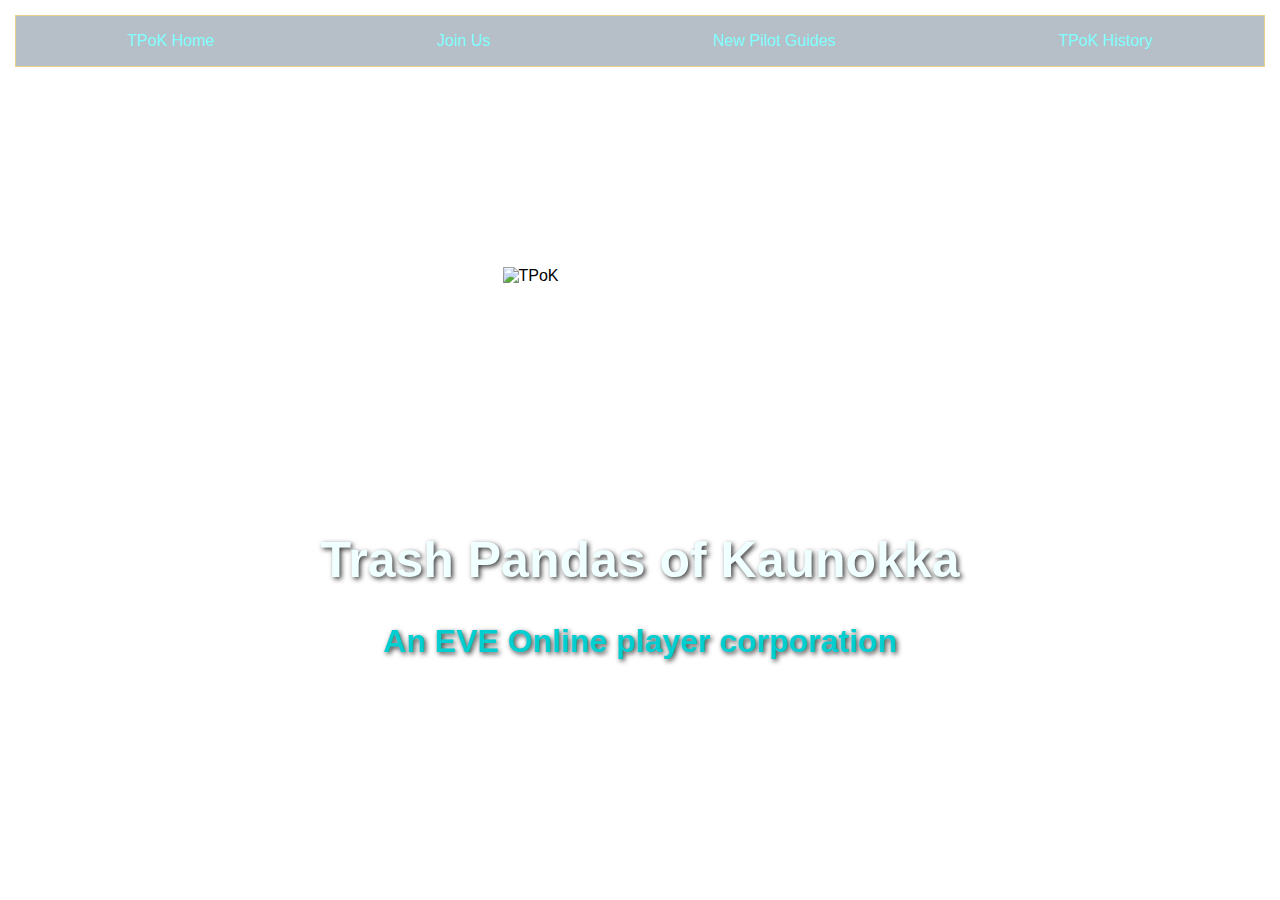
==== index.html @ 5e568a10 "Add files via upload" ====
<!DOCTYPE html>
<html lang="en">
<head>
    <meta charset="UTF-8">
    <link rel="stylesheet" href="main.css">
    <meta http-equiv="X-UA-Compatible" content="IE=edge">
    <meta name="viewport" content="width=device-width, initial-scale=1.0">
    <title>TPoK Home</title>
</head>
<body id="home">
    <div id="nav">
        <a href="index.html">TPoK Home</a>
        <a href="joinus.html">Join Us</a>
        <a href="npguide.html">New Pilot Guides</a>
        <a href="tpokhistory.html">TPoK History</a>
    </div>
    <div>
        <img src="/Website/logo1.png" class="image1" alt="TPoK" style="width: 275px;height:275px;">
    </div>
    <div class="container1">
        <div>
            <h1>Trash Pandas of Kaunokka</h1>
            <h2>An EVE Online player corporation</h2>
        </div>
    </div>
</body>
</html>
---- main.css ----
body#home {
    margin: 15px;
    background: url(/website/kiki1.png) no-repeat center center fixed; 
    -webkit-background-size: cover;
    -moz-background-size: cover;
    -o-background-size: cover;
    background-size: cover;
    font-family: 'Gill Sans', 'Gill Sans MT', Calibri, 'Trebuchet MS', sans-serif;
}

body#joinus {
    margin: 15px;
    background: url(/website/fleet2.jpg) no-repeat center center fixed; 
    -webkit-background-size: cover;
    -moz-background-size: cover;
    -o-background-size: cover;
    background-size: cover;
    font-family: 'Gill Sans', 'Gill Sans MT', Calibri, 'Trebuchet MS', sans-serif;
}

body#npguide {
    margin: 15px;
    background: url(/website/praxis3.png) no-repeat center center fixed; 
    -webkit-background-size: cover;
    -moz-background-size: cover;
    -o-background-size: cover;
    background-size: cover;
    font-family: 'Gill Sans', 'Gill Sans MT', Calibri, 'Trebuchet MS', sans-serif;
}

body#tpokhistory {
    margin: 15px;
    background: url(/website/vexor1.png) no-repeat center center fixed; 
    -webkit-background-size: cover;
    -moz-background-size: cover;
    -o-background-size: cover;
    background-size: cover;
    font-family: 'Gill Sans', 'Gill Sans MT', Calibri, 'Trebuchet MS', sans-serif;
}


#nav {
    display: flex;
    justify-content: center;
    justify-content: space-around;
    align-items: center;
    background-color: slategrey;
    height: 50px;
    border-style: solid;
    border-color: goldenrod;
    opacity: 50%;
    border-width: 1px;
    font-family: 'Gill Sans', 'Gill Sans MT', Calibri, 'Trebuchet MS', sans-serif;
    }

#nav a {
    color: aqua;
    text-decoration: none;
}

#nav a:hover {
    color: coral;
}

#contact a {
    color: chartreuse;
}

.image1 {
    display: block;
    margin-left: auto;
    margin-right: auto;
    padding-top: 200px;
}

.image2 {
    display: block;
    align-items: left;
    height: 190px;
    width: 190px;
    }

h1 {
    color: azure;
    font-size: 50px;
    text-shadow: 2px 2px 5px #373737;
    text-align: center;
}

h2 {
    color: darkturquoise;
    font-size: 32px;
    text-align: center;
    text-shadow: 2px 2px 5px #3f3f3f
}

h3 {
    text-align: center;
    color: midnightblue;
    font-size: 32px;
    text-shadow: 5px 5px 5px #3f3f3f
}

h4 {
    color: azure;
    font-size: 32px;
    text-shadow: 2px 2px 5px #3f3f3f;
}

ul {
    display: table;
    margin: 0 auto;
    color: antiquewhite;
    font-size: 24px;
}


.container1 {
display: flex;
justify-content: center;
align-items: center;
height: 100px;
}

.ptext1 {
    word-break: keep-all;
    text-align: center;
    font-size: 28px;
    color: rgb(220, 161, 14);
    text-shadow: 2px 2px 2px #000000;
}

.ptext2 {
    word-break: keep-all;
    text-align: left;
    margin-left: 100px;
    font-size: 20px;
    color: darkgoldenrod;
}

.container2 {
    display: flex;
    flex-direction: row;
    flex-wrap: wrap;
    justify-content: center;
    justify-content: space-around;
    align-items: center;
    padding: 10px;
    height: 800px;
}

.box {
    display: flex;
    flex-direction: column;
    width: 33%;
    min-height: 800px;
    align-items: center;
    text-align: center;
    opacity: 90%;
    box-shadow: 0px 0px 0px 2px #00f3fb;
}

.box1 {background-color: darkslategrey;}
.box2 {background-color: sandybrown;}
.box3 {background-color: lightcoral;}

#link a {
    color: aquamarine;
    text-decoration: none;
    align-items: center;
}

#link a:hover {
    color: coral;
}

#contact a {
    color: chartreuse;
}

.container3 {
    display: flex;
    justify-content: center;
    align-items: center;
    height: 350px;
    widows: 500px;
}
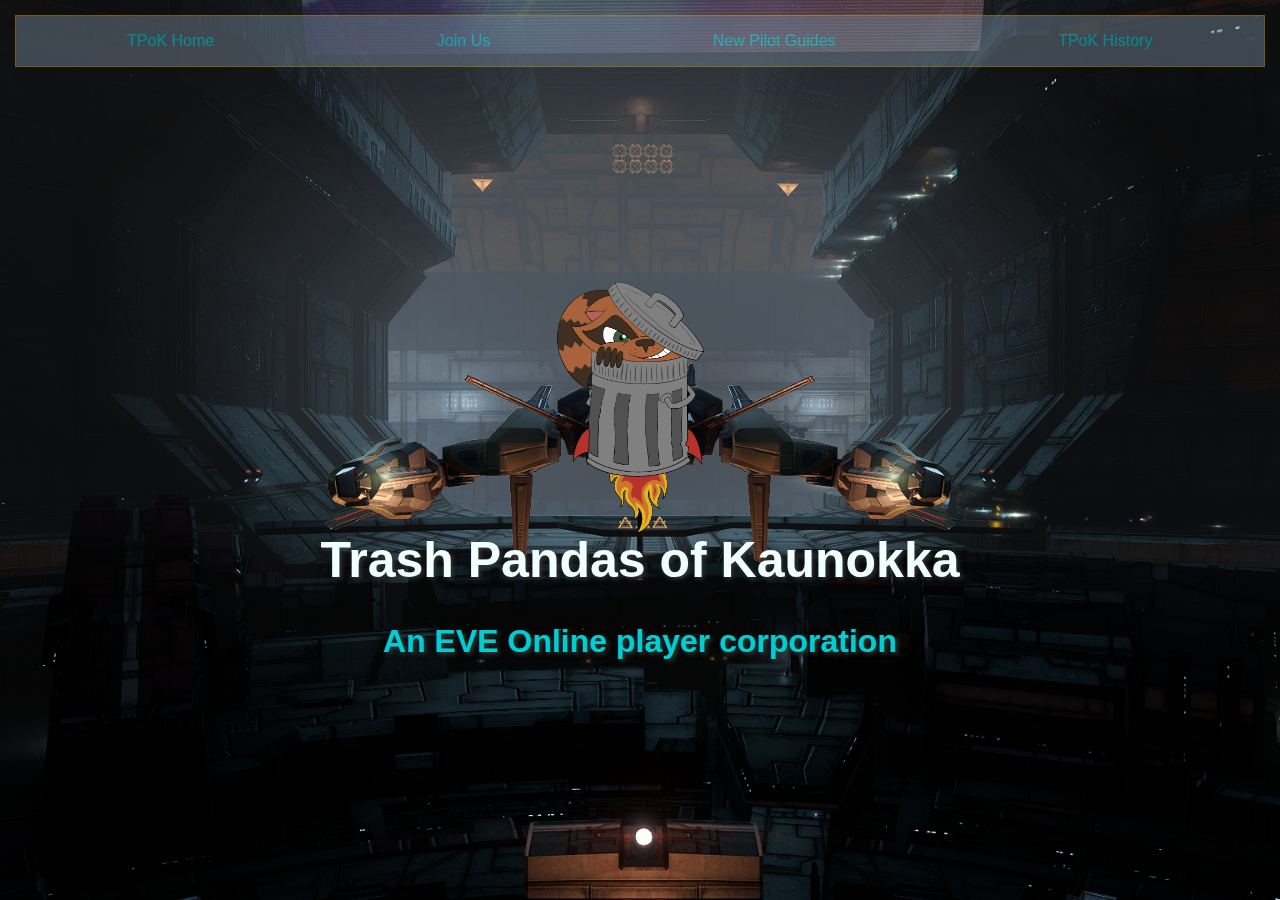
==== commit 179e53b3: "Add files via upload" ====
--- a/index.html
+++ b/index.html
@@ -15,7 +15,7 @@
         <a href="tpokhistory.html">TPoK History</a>
     </div>
     <div>
-        <img src="/Website/logo1.png" class="image1" alt="TPoK" style="width: 275px;height:275px;">
+        <img src="logo1.png" class="image1" alt="TPoK" style="width: 275px;height:275px;">
     </div>
     <div class="container1">
         <div>
--- a/main.css
+++ b/main.css
@@ -1,6 +1,6 @@
 body#home {
     margin: 15px;
-    background: url(/website/kiki1.png) no-repeat center center fixed; 
+    background: url(kiki1.png) no-repeat center center fixed; 
     -webkit-background-size: cover;
     -moz-background-size: cover;
     -o-background-size: cover;
@@ -10,7 +10,7 @@
 
 body#joinus {
     margin: 15px;
-    background: url(/website/fleet2.jpg) no-repeat center center fixed; 
+    background: url(fleet2.jpg) no-repeat center center fixed; 
     -webkit-background-size: cover;
     -moz-background-size: cover;
     -o-background-size: cover;
@@ -20,7 +20,7 @@
 
 body#npguide {
     margin: 15px;
-    background: url(/website/praxis3.png) no-repeat center center fixed; 
+    background: url(praxis3.png) no-repeat center center fixed; 
     -webkit-background-size: cover;
     -moz-background-size: cover;
     -o-background-size: cover;
@@ -30,7 +30,7 @@
 
 body#tpokhistory {
     margin: 15px;
-    background: url(/website/vexor1.png) no-repeat center center fixed; 
+    background: url(vexor1.png) no-repeat center center fixed; 
     -webkit-background-size: cover;
     -moz-background-size: cover;
     -o-background-size: cover;
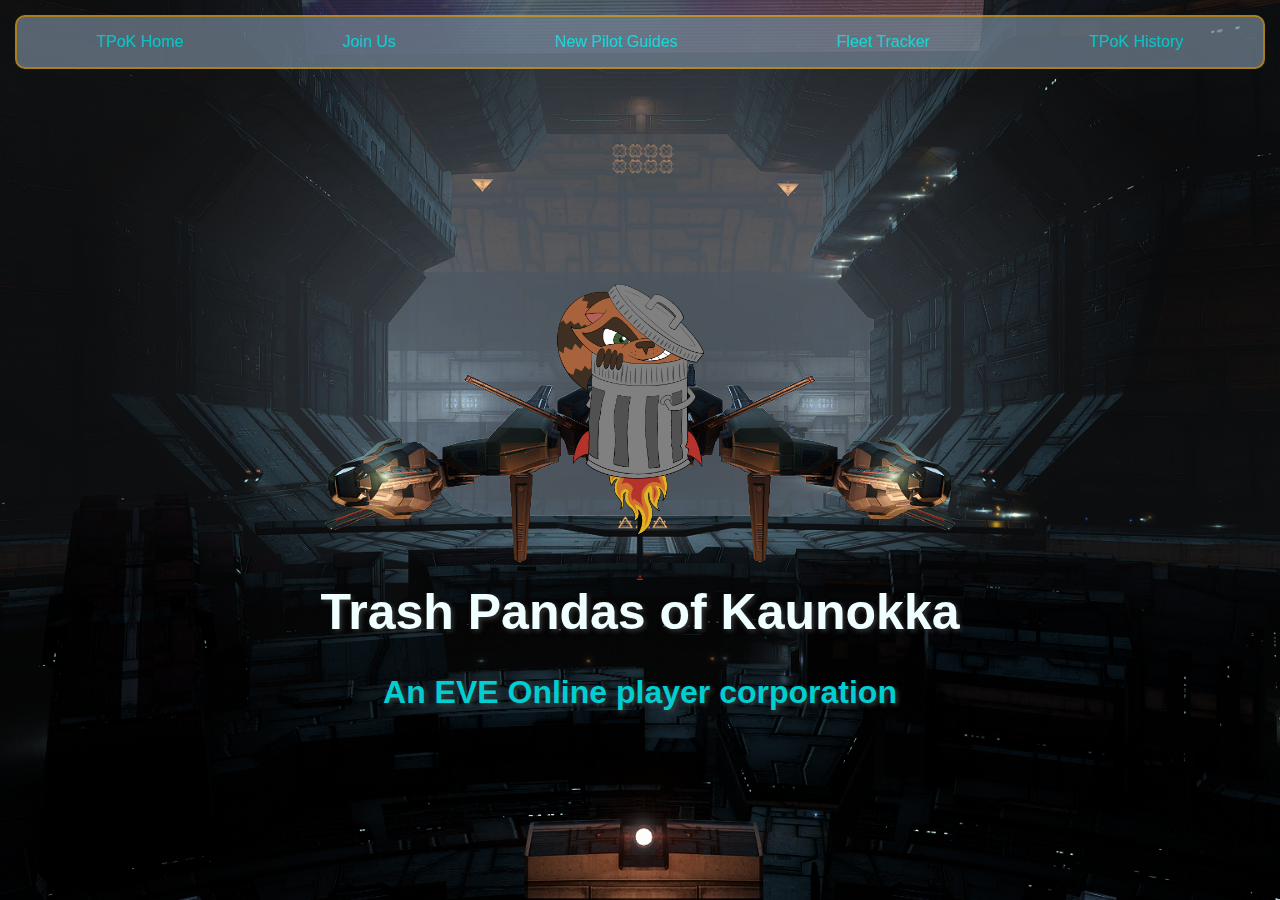
==== commit cc8e0f93: "Add files via upload" ====
--- a/index.html
+++ b/index.html
@@ -1,10 +1,10 @@
 <!DOCTYPE html>
 <html lang="en">
 <head>
-    <meta charset="UTF-8">
-    <link rel="stylesheet" href="main.css">
-    <meta http-equiv="X-UA-Compatible" content="IE=edge">
-    <meta name="viewport" content="width=device-width, initial-scale=1.0">
+    <meta charset="UTF-8" />
+    <link rel="stylesheet" href="main.css" />
+    <meta http-equiv="X-UA-Compatible" content="IE=edge" />
+    <meta name="viewport" content="width=device-width, initial-scale=1.0" />
     <title>TPoK Home</title>
 </head>
 <body id="home">
@@ -12,6 +12,7 @@
         <a href="index.html">TPoK Home</a>
         <a href="joinus.html">Join Us</a>
         <a href="npguide.html">New Pilot Guides</a>
+        <a href="fleettracker">Fleet Tracker</a>
         <a href="tpokhistory.html">TPoK History</a>
     </div>
     <div>
--- a/main.css
+++ b/main.css
@@ -21,6 +21,16 @@
 body#npguide {
     margin: 15px;
     background: url(praxis3.png) no-repeat center center fixed; 
+    -webkit-background-size: cover;
+    -moz-background-size: cover;
+    -o-background-size: cover;
+    background-size: cover;
+    font-family: 'Gill Sans', 'Gill Sans MT', Calibri, 'Trebuchet MS', sans-serif;
+}
+
+body#fleet-tracker {
+    margin: 15px;
+    background: url(capfleet.png) no-repeat center center fixed; 
     -webkit-background-size: cover;
     -moz-background-size: cover;
     -o-background-size: cover;
@@ -48,8 +58,9 @@
     height: 50px;
     border-style: solid;
     border-color: goldenrod;
-    opacity: 50%;
-    border-width: 1px;
+    opacity: 75%;
+    border-width: 2px;
+    border-radius: 10px;
     font-family: 'Gill Sans', 'Gill Sans MT', Calibri, 'Trebuchet MS', sans-serif;
     }
 
@@ -117,9 +128,15 @@
 
 .container1 {
 display: flex;
+flex-direction: row;
+flex-wrap: wrap;
 justify-content: center;
 align-items: center;
+max-width: max-content;
 height: 100px;
+max-height: max-content;
+margin: 0 auto;
+padding: 5px;
 }
 
 .ptext1 {
@@ -145,6 +162,7 @@
     justify-content: center;
     justify-content: space-around;
     align-items: center;
+    align-items: stretch;
     padding: 10px;
     height: 800px;
 }
@@ -152,6 +170,7 @@
 .box {
     display: flex;
     flex-direction: column;
+    flex-wrap: wrap;
     width: 33%;
     min-height: 800px;
     align-items: center;
@@ -184,4 +203,79 @@
     align-items: center;
     height: 350px;
     widows: 500px;
-}+}
+
+form {
+    display: block;
+    width: 60vw;
+    max-width: 500px;
+    min-width: 300px;
+    margin: 1em auto;
+    padding-bottom: 2em;
+    background-color:burlywood;
+    border-color:#373737;
+    border-style: solid;
+    opacity: 85%;
+    position: relative;
+    border-radius: 10px;
+}
+
+fieldset {
+    border: none;
+}
+
+label {
+    display: block;
+    margin: 0.5rem 0;
+}
+
+#sub-header {
+    color: #FFFFFF;
+    text-align: center;
+}
+
+input,
+select {
+    display: inline-block;
+    width:fit-content;
+    min-height: 1em;
+    margin: 0.5em 0.5em auto;
+    border-style: solid;
+    position: relative;
+    
+    border-color: #373737;
+    border-width: 1px;
+}
+
+input, textarea {
+    display: inline-block;
+    background-color: #FFFFFF;
+    color: #0a0a23;
+}
+
+textarea {
+    display: block;
+    border-radius: 5px;
+    border-style: solid;
+    border-width: 2px;
+    margin-top: 2px;
+    width: 50%;
+}
+
+.inline {
+    width: unset;
+    margin: 0 0.5em 0 0;
+    vertical-align: middle;
+}
+
+input[type="submit"] {
+    display: block;
+    width: 60%;
+    margin: 1em auto;
+    height: 2em;
+    font-size: 1.1rem;
+    background-color:lightslategrey;
+    border-color: slategrey;
+    min-width: 300px;
+}
+
